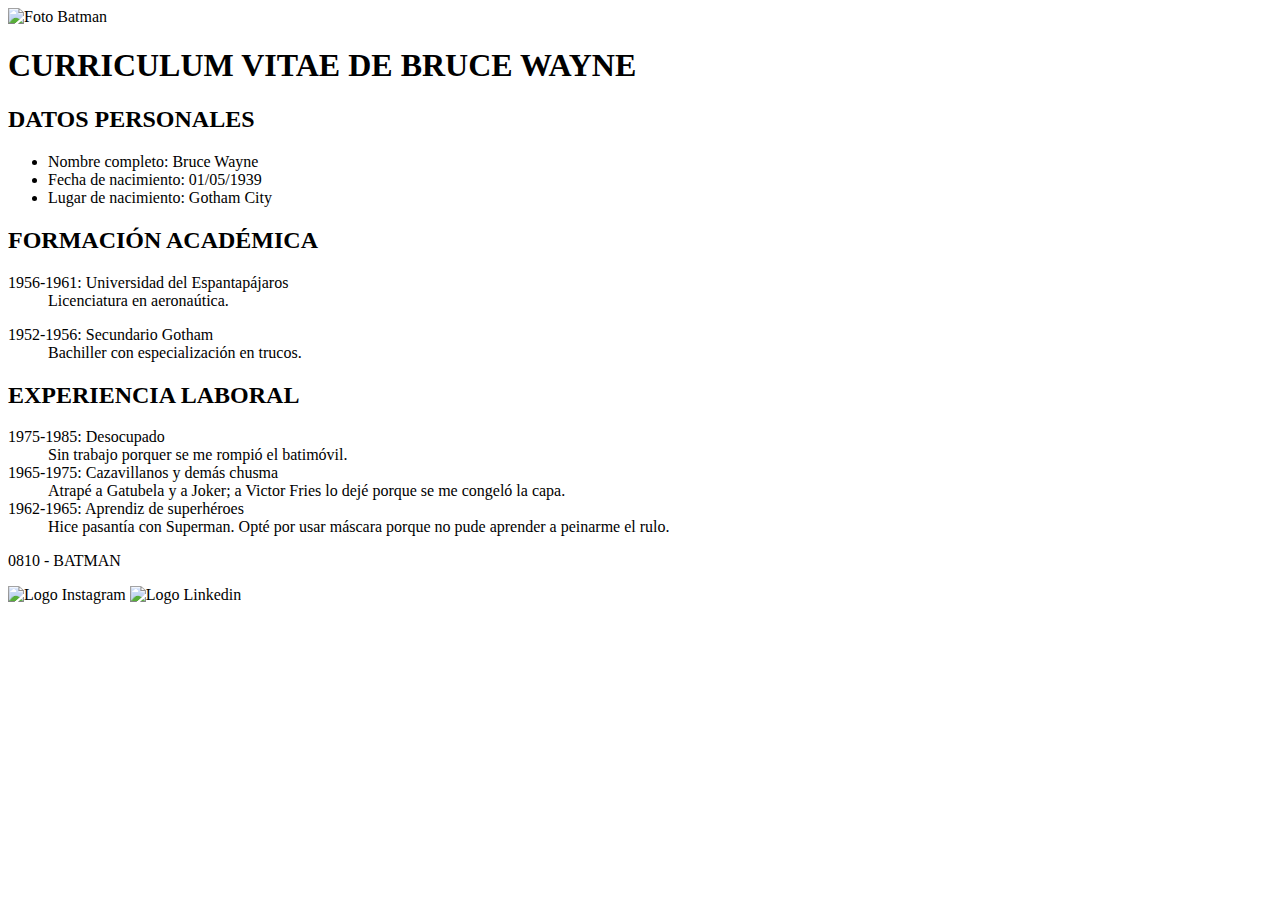
==== 2CurriculumBruceWayne/index.html @ 6c875570 "Añadiendo carpetas, modificando nombres." ====
<!DOCTYPE html>
<html lang="es">
<head>
    <meta charset="UTF-8">
    <meta http-equiv="X-UA-Compatible" content="IE=edge">
    <meta name="viewport" content="width=device-width, initial-scale=1.0">
    <title>Bruce Wayne</title>
</head>
<header>
    <img src="IMG/logo batman.png" alt="Foto Batman">
<h1>CURRICULUM VITAE DE BRUCE WAYNE</h1>
</header>
<body>
    <section>
        <h2>DATOS PERSONALES</h2>
        <ul>
            <li>Nombre completo: Bruce Wayne</li>
            <li>Fecha de nacimiento: 01/05/1939</li>
            <li>Lugar de nacimiento: Gotham City</li>
        </ul>
    </section>
    <section>
        <h2>FORMACIÓN ACADÉMICA</h2>
        <dl>
            <dt>1956-1961: Universidad del Espantapájaros</dt>
            <dd>Licenciatura en aeronaútica.</dd>
        </dl>
        <dl>
            <dt>1952-1956: Secundario Gotham</dt>
            <dd>Bachiller con especialización en trucos.</dd>
        </dl>
    </section>
    <section>
        <h2>EXPERIENCIA LABORAL</h2>
        <dl>
            <dt>1975-1985: Desocupado</dt>
            <dd>Sin trabajo porquer se me rompió el batimóvil.</dd>
        <dl>
            <dt>1965-1975: Cazavillanos y demás chusma</dt>
            <dd>Atrapé a Gatubela y a Joker; a Victor Fries lo dejé porque se me congeló la capa.</dd>
        </dl>
        <dl>
            <dt>1962-1965: Aprendiz de superhéroes</dt>
            <dd>Hice pasantía con Superman. Opté por usar máscara porque no pude aprender a peinarme el rulo.</dd>
        </dl>
    </section>
</body>
<footer>
    <p>0810 - BATMAN</p>
    <img src="IMG/ico_instagram.png" alt="Logo Instagram">
    <img src="IMG/ico_linkedin.png" alt="Logo Linkedin">
</footer>
</html>
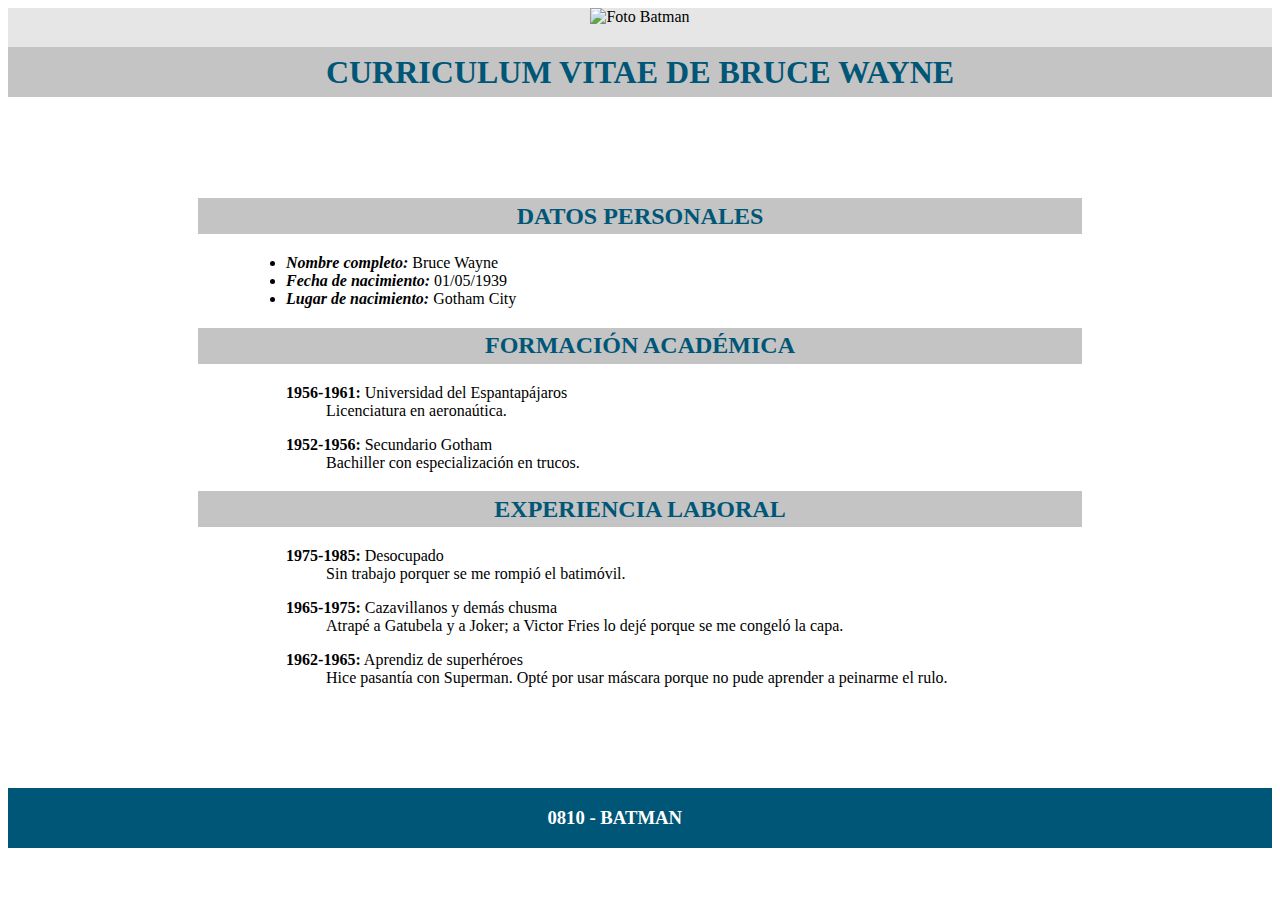
==== commit 734d589a: "Terminé el curriculum de Batman, agregué los links de figma a los proyectos." ====
--- a/2CurriculumBruceWayne/index.html
+++ b/2CurriculumBruceWayne/index.html
@@ -1,53 +1,65 @@
 <!DOCTYPE html>
 <html lang="es">
+
 <head>
     <meta charset="UTF-8">
     <meta http-equiv="X-UA-Compatible" content="IE=edge">
     <meta name="viewport" content="width=device-width, initial-scale=1.0">
+    <link rel="stylesheet" href="https://cdnjs.cloudflare.com/ajax/libs/font-awesome/5.15.3/css/all.min.css"
+        integrity="sha512-iBBXm8fW90+nuLcSKlbmrPcLa0OT92xO1BIsZ+ywDWZCvqsWgccV3gFoRBv0z+8dLJgyAHIhR35VZc2oM/gI1w=="
+        crossorigin="anonymous" referrerpolicy="no-referrer" />
+    <link rel="stylesheet" href="css/style.css">
     <title>Bruce Wayne</title>
 </head>
 <header>
     <img src="IMG/logo batman.png" alt="Foto Batman">
-<h1>CURRICULUM VITAE DE BRUCE WAYNE</h1>
+    <h1>CURRICULUM VITAE DE BRUCE WAYNE</h1>
 </header>
+
 <body>
-    <section>
-        <h2>DATOS PERSONALES</h2>
-        <ul>
-            <li>Nombre completo: Bruce Wayne</li>
-            <li>Fecha de nacimiento: 01/05/1939</li>
-            <li>Lugar de nacimiento: Gotham City</li>
-        </ul>
-    </section>
-    <section>
-        <h2>FORMACIÓN ACADÉMICA</h2>
-        <dl>
-            <dt>1956-1961: Universidad del Espantapájaros</dt>
-            <dd>Licenciatura en aeronaútica.</dd>
-        </dl>
-        <dl>
-            <dt>1952-1956: Secundario Gotham</dt>
-            <dd>Bachiller con especialización en trucos.</dd>
-        </dl>
-    </section>
-    <section>
-        <h2>EXPERIENCIA LABORAL</h2>
-        <dl>
-            <dt>1975-1985: Desocupado</dt>
-            <dd>Sin trabajo porquer se me rompió el batimóvil.</dd>
-        <dl>
-            <dt>1965-1975: Cazavillanos y demás chusma</dt>
-            <dd>Atrapé a Gatubela y a Joker; a Victor Fries lo dejé porque se me congeló la capa.</dd>
-        </dl>
-        <dl>
-            <dt>1962-1965: Aprendiz de superhéroes</dt>
-            <dd>Hice pasantía con Superman. Opté por usar máscara porque no pude aprender a peinarme el rulo.</dd>
-        </dl>
-    </section>
+    <div class="container">
+        <section class="datos-personales">
+            <h2>DATOS PERSONALES</h2>
+            <ul>
+                <li><span>Nombre completo:</span> Bruce Wayne</li>
+                <li><span>Fecha de nacimiento:</span> 01/05/1939</li>
+                <li><span>Lugar de nacimiento:</span> Gotham City</li>
+            </ul>
+        </section>
+        <section>
+            <h2>FORMACIÓN ACADÉMICA</h2>
+            <dl>
+                <dt><span>1956-1961:</span> Universidad del Espantapájaros</dt>
+                <dd>Licenciatura en aeronaútica.</dd>
+            </dl>
+            <dl>
+                <dt><span>1952-1956:</span> Secundario Gotham</dt>
+                <dd>Bachiller con especialización en trucos.</dd>
+            </dl>
+        </section>
+        <section>
+            <h2>EXPERIENCIA LABORAL</h2>
+            <dl>
+                <dt><span>1975-1985:</span> Desocupado</dt>
+                <dd>Sin trabajo porquer se me rompió el batimóvil.</dd>
+            </dl>
+            <dl>
+                <dt><span>1965-1975:</span> Cazavillanos y demás chusma</dt>
+                <dd>Atrapé a Gatubela y a Joker; a Victor Fries lo dejé porque se me congeló la capa.</dd>
+            </dl>
+            <dl>
+                <dt><span>1962-1965:</span> Aprendiz de superhéroes</dt>
+                <dd>Hice pasantía con Superman. Opté por usar máscara porque no pude aprender a peinarme el rulo.
+                </dd>
+            </dl>
+        </section>
+    </div>
+
 </body>
 <footer>
-    <p>0810 - BATMAN</p>
-    <img src="IMG/ico_instagram.png" alt="Logo Instagram">
-    <img src="IMG/ico_linkedin.png" alt="Logo Linkedin">
+    <h3>0810 - BATMAN</h3> 
+    <i class="fab fa-instagram icon-social"></i>
+    <i class="fab fa-linkedin-in icon-social"></i>
 </footer>
+
 </html>--- a/2CurriculumBruceWayne/css/style.css
+++ b/2CurriculumBruceWayne/css/style.css
@@ -0,0 +1,35 @@
+header{
+    background-color: #E6E6E6;
+    text-align: center;
+}
+h1, h2{
+    background-color: #C4C4C4;
+    color: #005677;
+    text-align: center;
+    padding: .5%;
+}
+.container{
+    margin: 8% auto;
+    max-width: 70%;
+}
+span{
+    font-weight: bold;
+}
+.datos-personales span{
+    font-style: italic;
+}
+ul,dl{
+    padding: 0 10%;
+}
+footer{
+    background-color: #005677;
+    color: white;
+    text-align: center;
+}
+footer h3{
+    font-weight: bold;
+    display: inline-block;
+}
+.icon-social{
+    margin: 1%;
+}